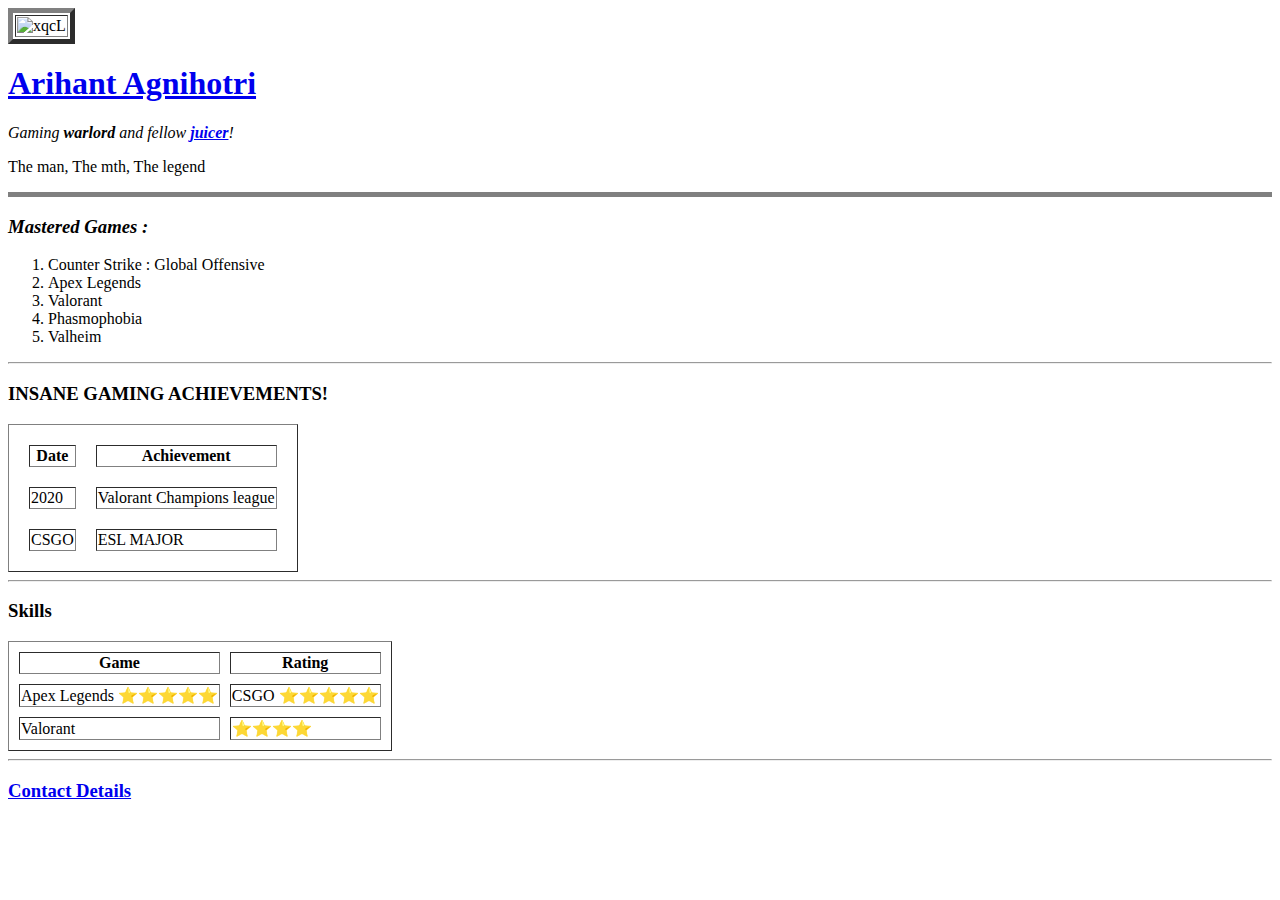
==== index.html @ 5589a0b1 "alpha version" ====
<!DOCTYPE html>
<html lang="en" dir="ltr">

<head>
  <meta charset="utf-8">
  <title> Arihant's Site </title>
</head>

<body>
  <table border="5">
    <tr>
      <td> <img src="xqcL.png" alt="xqcL"></td>
    </tr>
  </table>

  <h1> <a href="https://www.twitch.tv/arihantagnihotri">Arihant Agnihotri</a> </h1>
  <p><em>Gaming <strong>warlord</strong> and fellow <strong><a href="https://twitch.tv/xqcOW">juicer</a></strong>!</em></p>
  <p>The man, The mth, The legend</p>
  <hr size="5px" color = "gray">
  <h3><em>Mastered Games :</em></h3>
  <ol>
    <li>Counter Strike : Global Offensive</li>
    <li>Apex Legends</li>
    <li>Valorant</li>
    <li>Phasmophobia</li>
    <li>Valheim</li>
  </ol>
  <hr>
  <h3> <strong>INSANE GAMING ACHIEVEMENTS!</strong></h3>
  <table border="1" cellspacing = "20" >
    <thead>
      <tr>
        <th>Date</th>
        <th>Achievement</th>
      </tr>
    </thead>

    <tbody>
      <tr>
        <td>2020</td>
        <td>Valorant Champions league</td>
      </tr>
      <tr>
        <td>CSGO</td>
        <td>ESL MAJOR</td>
      </tr>
    </tbody>

    <tfoot>

    </tfoot>
  </table>
<hr>
  <h3>Skills</h3>
  <table border="1" cellspacing="10">
    <thead>
      <tr>
        <th>Game</th>
        <th>Rating</th>
      </tr>
    </thead>

    <tbody>
      <tr>
        <td>Apex Legends ⭐⭐⭐⭐⭐</td>


        <td>CSGO ⭐⭐⭐⭐⭐</td>

      </tr>

      <tr>
        <td>Valorant</td>
        <td>⭐⭐⭐⭐</td>
      </tr>
    </tbody>

    <tfoot>

    </tfoot>
  </table>
<hr>
  <h3><a href="contact.html"> Contact Details </a></h3>


</body>

</html>
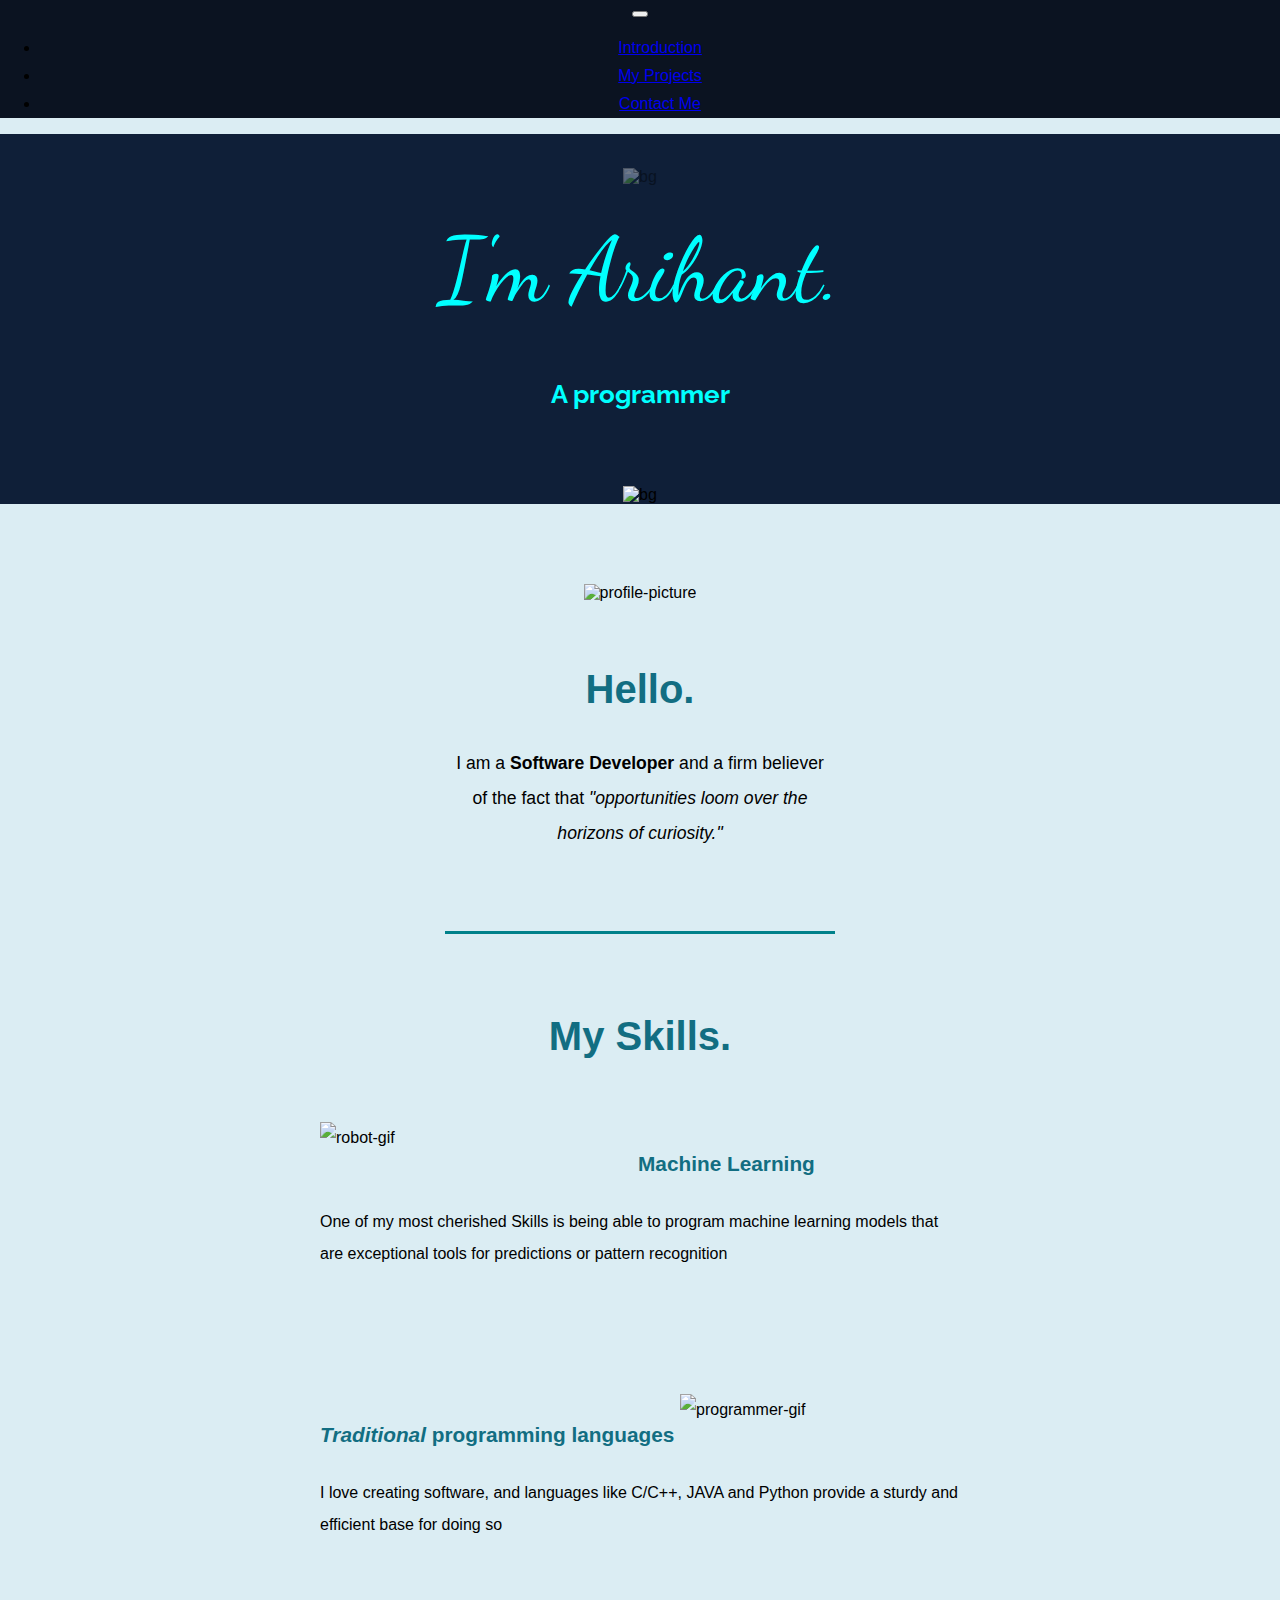
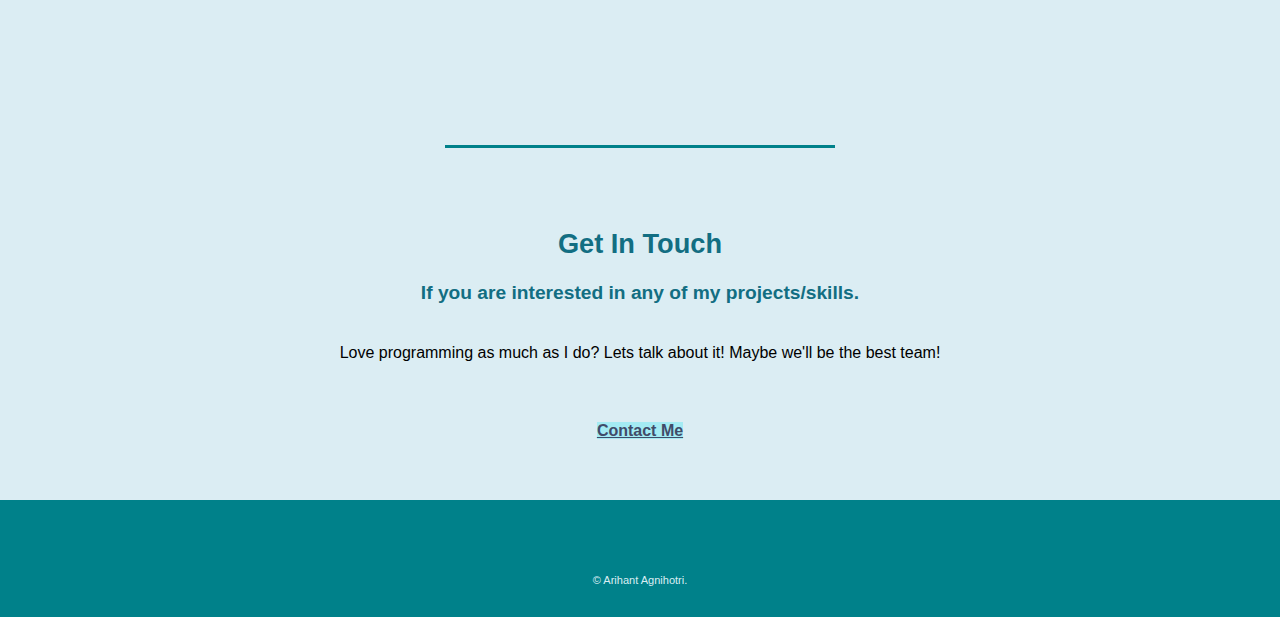
==== commit 3eb6d072: "Version 1.2.0" ====
--- a/index.html
+++ b/index.html
@@ -3,84 +3,120 @@
 
 <head>
   <meta charset="utf-8">
-  <title> Arihant's Site </title>
+  <title>Arihant Agnihotri's Personal Site</title>
+
+  <!-- STYLESHEETS -->
+  <link href="https://cdn.jsdelivr.net/npm/bootstrap@5.1.3/dist/css/bootstrap.min.css" rel="stylesheet" integrity="sha384-1BmE4kWBq78iYhFldvKuhfTAU6auU8tT94WrHftjDbrCEXSU1oBoqyl2QvZ6jIW3" crossorigin="anonymous">
+  <link rel="stylesheet" href="style.css">
+
+
+  <!-- ICON -->
+  <link rel="icon" href="icon.ico">
+
+
+  <!-- FONTS -->
+  <link rel="preconnect" href="https://fonts.googleapis.com">
+  <link rel="preconnect" href="https://fonts.gstatic.com" crossorigin>
+  <link href="https://fonts.googleapis.com/css2?family=Raleway:ital,wght@1,100&display=swap" rel="stylesheet">
+  <link rel="preconnect" href="https://fonts.googleapis.com">
+  <link rel="preconnect" href="https://fonts.gstatic.com" crossorigin>
+  <link href="https://fonts.googleapis.com/css2?family=Dancing+Script&display=swap" rel="stylesheet">
+
+
+  <!-- SCRIPTS -->
+  <script src="https://cdn.jsdelivr.net/npm/@popperjs/core@2.10.2/dist/umd/popper.min.js" integrity="sha384-7+zCNj/IqJ95wo16oMtfsKbZ9ccEh31eOz1HGyDuCQ6wgnyJNSYdrPa03rtR1zdB" crossorigin="anonymous"></script>
+  <script src="https://cdn.jsdelivr.net/npm/bootstrap@5.1.3/dist/js/bootstrap.min.js" integrity="sha384-QJHtvGhmr9XOIpI6YVutG+2QOK9T+ZnN4kzFN1RtK3zEFEIsxhlmWl5/YESvpZ13" crossorigin="anonymous"></script>
+
+  <!-- FONT AWESOME JS -->
+  <script src="https://kit.fontawesome.com/7cec356310.js" crossorigin="anonymous"></script>
+
 </head>
 
 <body>
-  <table border="5">
-    <tr>
-      <td> <img src="xqcL.png" alt="xqcL"></td>
-    </tr>
-  </table>
+  <section id="navigation-bar">
+    <nav class="navbar navbar-expand-lg navbar-dark">
+      <div class="container-fluid">
+        <button class="navbar-toggler" type="button" data-bs-toggle="collapse" data-bs-target="#navbarSupportedContent" aria-controls="navbarSupportedContent" aria-expanded="false" aria-label="Toggle navigation">
+          <span class="navbar-toggler-icon"></span>
+        </button>
+        <div class="collapse navbar-collapse" id="navbarSupportedContent">
+          <ul class="navbar-nav ms-auto mb-2 mb-lg-0">
+            <li class="nav-item">
+              <a class="nav-link active" aria-current="page" href="#introduction">Introduction</a>
+            </li>
+            <li class="nav-item">
+              <a class="nav-link" href="#">My Projects</a>
+            </li>
+            <li class="nav-item">
+              <a class="nav-link" href="#contact">Contact Me</a>
+            </li>
+        </div>
+      </div>
+    </nav>
 
-  <h1> <a href="https://www.twitch.tv/arihantagnihotri">Arihant Agnihotri</a> </h1>
-  <p><em>Gaming <strong>warlord</strong> and fellow <strong><a href="https://twitch.tv/xqcOW">juicer</a></strong>!</em></p>
-  <p>The man, The mth, The legend</p>
-  <hr size="5px" color = "gray">
-  <h3><em>Mastered Games :</em></h3>
-  <ol>
-    <li>Counter Strike : Global Offensive</li>
-    <li>Apex Legends</li>
-    <li>Valorant</li>
-    <li>Phasmophobia</li>
-    <li>Valheim</li>
-  </ol>
-  <hr>
-  <h3> <strong>INSANE GAMING ACHIEVEMENTS!</strong></h3>
-  <table border="1" cellspacing = "20" >
-    <thead>
-      <tr>
-        <th>Date</th>
-        <th>Achievement</th>
-      </tr>
-    </thead>
+  </section>
 
-    <tbody>
-      <tr>
-        <td>2020</td>
-        <td>Valorant Champions league</td>
-      </tr>
-      <tr>
-        <td>CSGO</td>
-        <td>ESL MAJOR</td>
-      </tr>
-    </tbody>
+  <section id="front-page">
+    <div class="top-container">
 
-    <tfoot>
+            <img class="cloud" src="images/cloud.png" alt="bg">
 
-    </tfoot>
-  </table>
-<hr>
-  <h3>Skills</h3>
-  <table border="1" cellspacing="10">
-    <thead>
-      <tr>
-        <th>Game</th>
-        <th>Rating</th>
-      </tr>
-    </thead>
+          <h1 class="name">I'm Arihant.</h1>
+          <h2 class="pro">A programmer</h2>
 
-    <tbody>
-      <tr>
-        <td>Apex Legends ⭐⭐⭐⭐⭐</td>
+      <img class="mountain" src="images/mountain.png" alt="bg">
+    </div>
+  </section>
+
+  <section id="introduction">
+
+    <div class="middle-container">
+      <div class="profile">
+        <img class="profile-img" src="images/profile.webp" alt="profile-picture">
+        <h2>Hello.</h2>
+        <p class="intro">I am a <strong>Software Developer</strong> and a firm believer of the fact that <em>"opportunities loom over the horizons of curiosity."</em></p>
+      </div>
+      <hr>
+      <div class="skills">
+        <h2>My Skills.</h2>
+        <div class="skill-row">
+          <img class="machine-learning-img" src="images/robot.gif" alt="robot-gif">
+          <h3>Machine Learning</h3>
+          <p>One of my most cherished Skills is being able to program machine learning models that are exceptional tools for predictions or pattern recognition</p>
+        </div>
+        <div class="skill-row">
+          <img class="programmer" src="images/programmer.gif" alt="programmer-gif">
+          <div class="cpp">
+            <h3><strong><em>Traditional </em></strong>programming languages</h3>
+            <p>I love creating software, and languages like C/C++, JAVA and Python provide a sturdy and efficient base for doing so</p>
+          </div>
+        </div>
+      </div>
+      <hr>
+
+  </section>
+
+  <section id="contact">
 
 
-        <td>CSGO ⭐⭐⭐⭐⭐</td>
+    <div class="contact-me">
+      <h2 class="get-in-touch">Get In Touch</h2>
+      <h3 class="interested">If you are interested in any of my projects/skills.</h3>
+      <p class="contact-message">Love programming as much as I do? Lets talk about it! Maybe we'll be the best team!</p>
+      <a class="contact-me-btn btn btn-lg btn-outline-primary" href="mailto:arihantagnihotri2106@gmail.com">Contact Me</a>
+    </div>
+    </div>
+  </section>
 
-      </tr>
+  <section id="footer">
+    <div class="bottom-container">
+      <a class="socials" href="https://www.linkedin.com/in/arihant-agnihotri-444503200/"><i class="fab fa-linkedin"></i></a>
+      <a class="socials" href="https://twitter.com/ArihantAgnihot2"> <i class="social fab fa-twitter"></i></a>
+      <p class="copyright">© Arihant Agnihotri.</p>
+    </div>
 
-      <tr>
-        <td>Valorant</td>
-        <td>⭐⭐⭐⭐</td>
-      </tr>
-    </tbody>
 
-    <tfoot>
-
-    </tfoot>
-  </table>
-<hr>
-  <h3><a href="contact.html"> Contact Details </a></h3>
+  </section>
 
 
 </body>
--- a/style.css
+++ b/style.css
@@ -0,0 +1,180 @@
+body {
+  margin: 0px;
+  text-align: center;
+  font-family: sans-serif;
+  background-color: #DBEDF3;
+}
+
+hr {
+  border: solid #00818A 3px;
+  border-bottom: none;
+  width: 30%;
+  margin: 80px auto 80px auto;
+}
+
+h2 {
+  font-weight: bold;
+  font-size: 2.5rem;
+  color: #126E82
+}
+
+h3 {
+  font-size: 1.3rem;
+  color: #126E82
+}
+
+.navbar {
+  background-color: #0b1321;
+}
+
+.nav-item {
+  padding: 5px;
+}
+
+.top-container {
+  margin-top: 0px;
+  background-color: #0f1f38;
+  padding-bottom: 0px;
+}
+
+.cloud {
+  position: relative;
+  padding-top: 34px;
+  height: 16.0rem;
+  width: 14rem;
+  opacity: 0.4;
+}
+
+.name {
+  font-size: 5.625rem;
+  color: cyan;
+  margin: 30px auto 55px auto;
+  font-family: 'Dancing Script', cursive;
+  font-weight: normal;
+}
+
+.pro {
+  font-weight: bold;
+  font-family: 'Raleway', sans-serif;
+  color: cyan;
+  font-size: 1.6rem;
+  padding-bottom: 3.5rem;
+}
+
+.mountain {
+  position: relative;
+  width: 100%;
+  height: 6.25rem;
+}
+
+.intro {
+  font-size: 1.1rem;
+  margin: auto;
+  width: 30%;
+  line-height: 2;
+}
+
+.profile-img {
+  padding-top: 5rem;
+  padding-bottom: 2rem;
+  width: 20rem;
+}
+
+.skills {
+  padding-bottom: 30px;
+}
+
+.skill-row {
+  padding: 30px;
+  text-align: left;
+  width: 50%;
+  margin: 0rem auto 3rem auto;
+  line-height: 2;
+}
+
+.machine-learning-img {
+  padding-right: 30px;
+  float: left;
+  width: 18rem;
+}
+
+.programmer {
+  float: right;
+  position: relative;
+  width: 280px;
+}
+
+.bottom-container {
+  margin-top: 60px;
+  background-color: #00818A;
+  padding: 20px;
+}
+
+.get-in-touch {
+  font-size: 1.7rem;
+}
+
+.interested {
+  font-size: 1.2rem;
+}
+
+.contact-message {
+  width 40%;
+  margin: 40px auto 60px auto;
+}
+
+.contact-me-btn {
+  background-color: #A4EBF3;
+  color: #404B69;
+  font-weight: bold;
+}
+
+.socials {
+  position: relative;
+  font-size: 20px;
+  padding: 0 20px 0 0;
+  color: #322d6e;
+}
+
+.socials:hover {
+  color: #322d6e;
+  font-size: 30px;
+}
+
+.copyright {
+  color: #DBEDF3;
+  font-size: 0.69rem;
+  padding-top: 20px;
+}
+
+@media (max-width: 974px) {
+  .cloud {
+    position: relative;
+    padding-top: 34px;
+    height: 14.0rem;
+    width: 12rem;
+    opacity: 0.4;
+  }
+
+  .name {
+    font-size: 4rem;
+    color: cyan;
+    margin: 30px auto 55px auto;
+    font-family: 'Dancing Script', cursive;
+    font-weight: normal;
+  }
+
+  .pro {
+    font-weight: bold;
+    font-family: 'Raleway', sans-serif;
+    color: cyan;
+    font-size: 1.5rem;
+    padding-bottom: 3.5rem;
+  }
+
+  .mountain {
+    position: relative;
+    width: 100%;
+    height: 3.9rem;
+  }
+}
